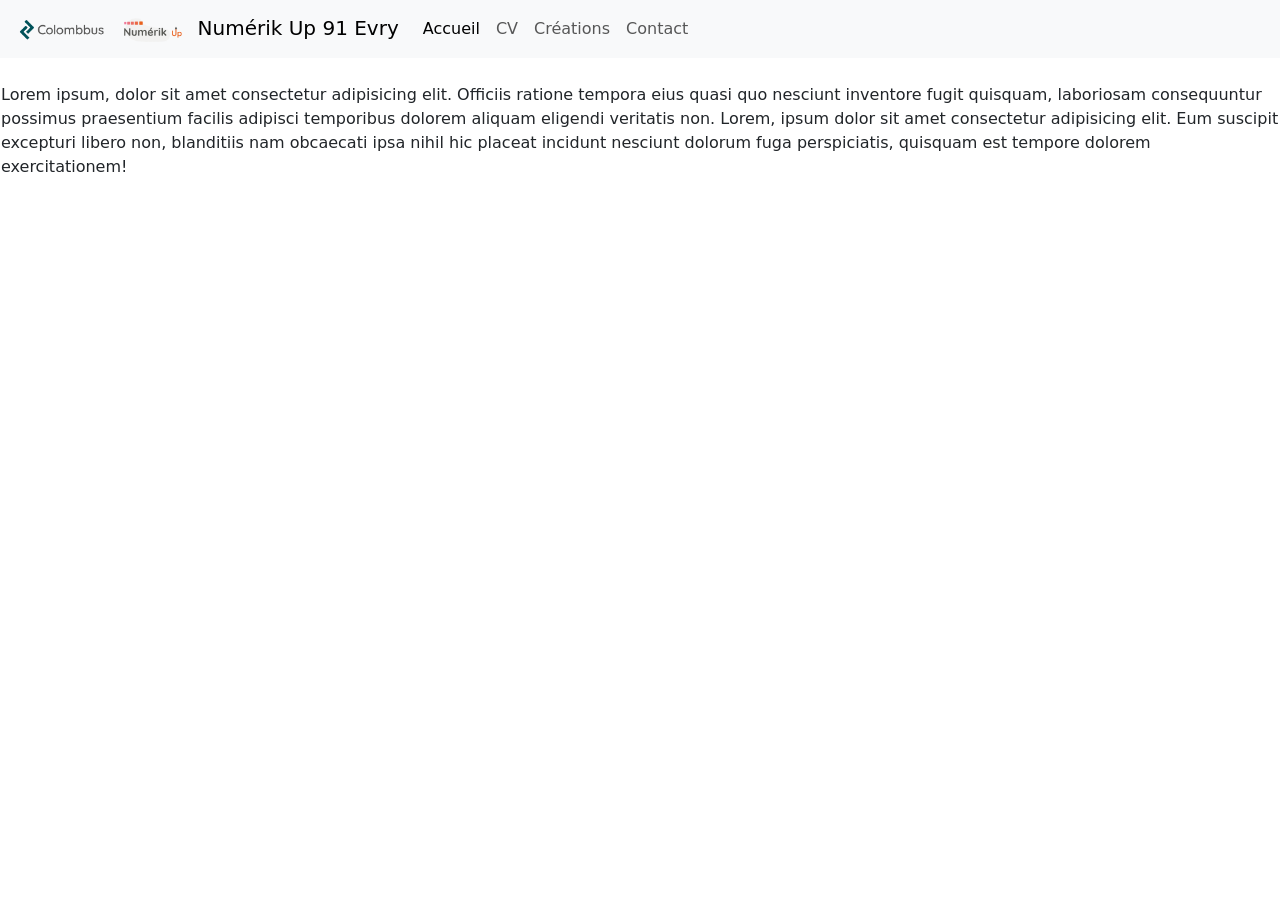
==== Numérik Up/index.html @ a215e429 "Add files via upload" ====
<!DOCTYPE html>
<html lang="fr">

<head>
    <meta charset="UTF-8">
    <meta name="viewport" content="width=device-width, initial-scale=1.0">
    <title>Numérik Up</title>
    <link rel="preconnect" href="https://fonts.googleapis.com">
    <link rel="preconnect" href="https://fonts.gstatic.com" crossorigin>
    <link
        href="https://fonts.googleapis.com/css2?family=Nunito:ital,wght@0,200..1000;1,200..1000&family=Poppins:ital,wght@0,100;0,200;0,300;0,400;0,500;0,600;0,700;0,800;0,900;1,100;1,200;1,300;1,400;1,500;1,600;1,700;1,800;1,900&family=Quicksand:wght@300..700&display=swap"
        rel="stylesheet">
    <link href="https://cdn.jsdelivr.net/npm/bootstrap@5.3.8/dist/css/bootstrap.min.css" rel="stylesheet"
        integrity="sha384-sRIl4kxILFvY47J16cr9ZwB07vP4J8+LH7qKQnuqkuIAvNWLzeN8tE5YBujZqJLB" crossorigin="anonymous">
    <link rel="stylesheet" href="https://cdn.jsdelivr.net/npm/bootstrap-icons@1.13.1/font/bootstrap-icons.min.css">
</head>

<body>
    <nav class="navbar navbar-expand-lg bg-body-tertiary">
        <div class="container-fluid">
            <a class="navbar-brand" href="Numerik Up.html">
                <img src="Logos/L_Colombbus_hor_trans (1).png" height="30">
                <img src="Logos/Numerik_Up_principal.png" height="30">
                Numérik Up 91 Evry</a>
            <button class="navbar-toggler" type="button" data-bs-toggle="collapse" data-bs-target="#navbarNav"
                aria-controls="navbarNav" aria-expanded="false" aria-label="Toggle navigation">
                <span class="navbar-toggler-icon"></span>
            </button>
            <div class="collapse navbar-collapse" id="navbarNav">
                <ul class="navbar-nav">
                    <li class="nav-item">
                        <a class="nav-link active" aria-current="page" href="Numerik Up.html">Accueil</a>
                    </li>
                    <li class="nav-item">
                        <a class="nav-link" href="cv.html">CV</a>
                    </li>
                    <li class="nav-item">
                        <a class="nav-link" href="creations.html">Créations</a>
                    </li>
                    <li class="nav-item">
                        <a class="nav-link">Contact</a>
                    </li>
                </ul>
            </div>
        </div>
    </nav>
    <br>
    <table>
        <tr>
            <td>
                <p>
                    Lorem ipsum, dolor sit amet consectetur adipisicing elit. Officiis ratione tempora eius quasi quo
                    nesciunt inventore fugit quisquam, laboriosam consequuntur possimus praesentium facilis adipisci
                    temporibus dolorem aliquam eligendi veritatis non.
                    Lorem, ipsum dolor sit amet consectetur adipisicing elit. Eum suscipit excepturi libero non,
                    blanditiis nam obcaecati ipsa nihil hic placeat incidunt nesciunt dolorum fuga perspiciatis,
                    quisquam est tempore dolorem exercitationem!
                </p>
            </td>
        </tr>
    </table>


</body>

</html>
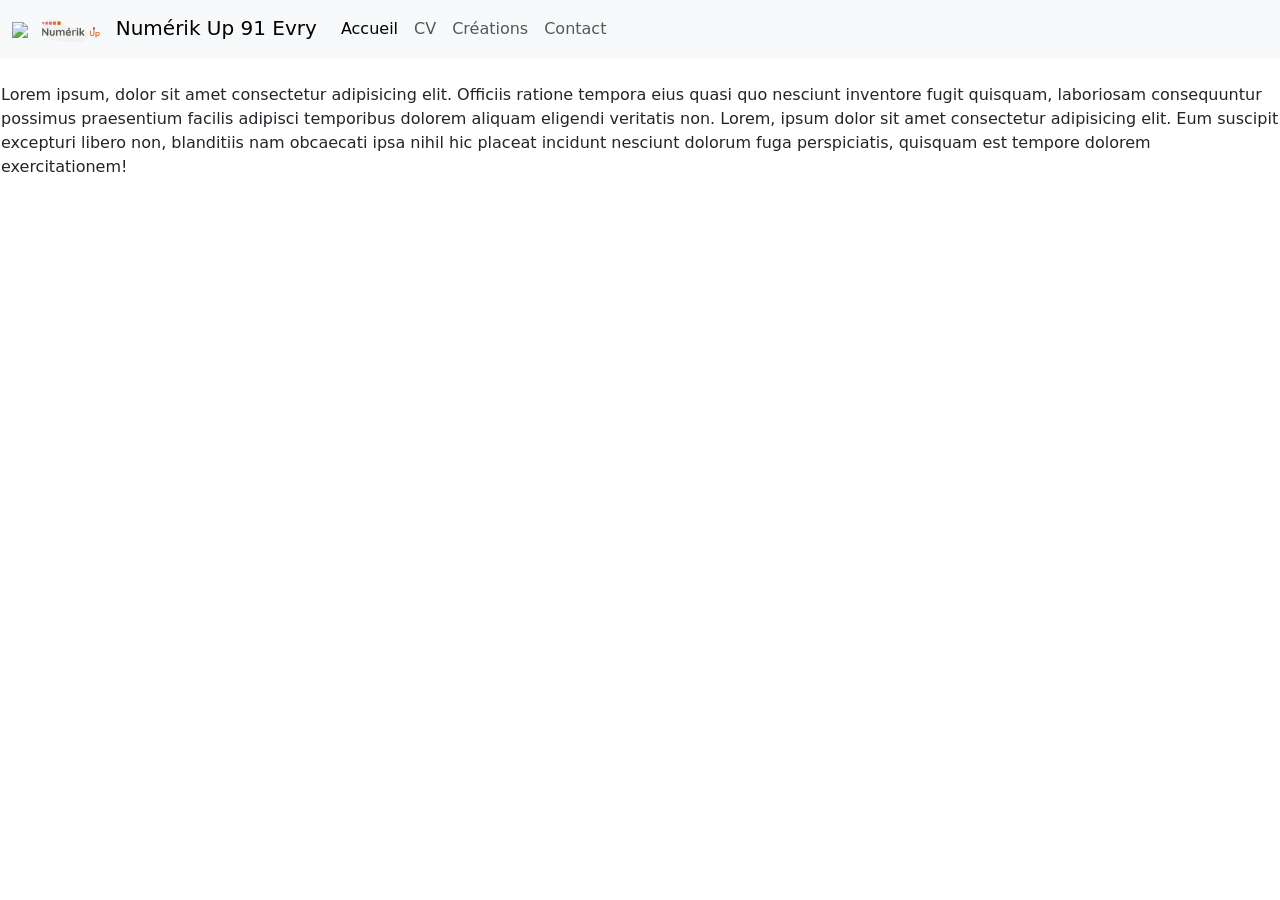
==== commit 3a38db78: "Update index.html" ====
--- a/Numérik Up/index.html
+++ b/Numérik Up/index.html
@@ -19,7 +19,7 @@
     <nav class="navbar navbar-expand-lg bg-body-tertiary">
         <div class="container-fluid">
             <a class="navbar-brand" href="Numerik Up.html">
-                <img src="Logos/L_Colombbus_hor_trans (1).png" height="30">
+                <img src="../Logos/L_Colombbus_hor_trans (1).png" height="30">
                 <img src="Logos/Numerik_Up_principal.png" height="30">
                 Numérik Up 91 Evry</a>
             <button class="navbar-toggler" type="button" data-bs-toggle="collapse" data-bs-target="#navbarNav"
@@ -63,4 +63,5 @@
 
 </body>
 
-</html>+
+</html>
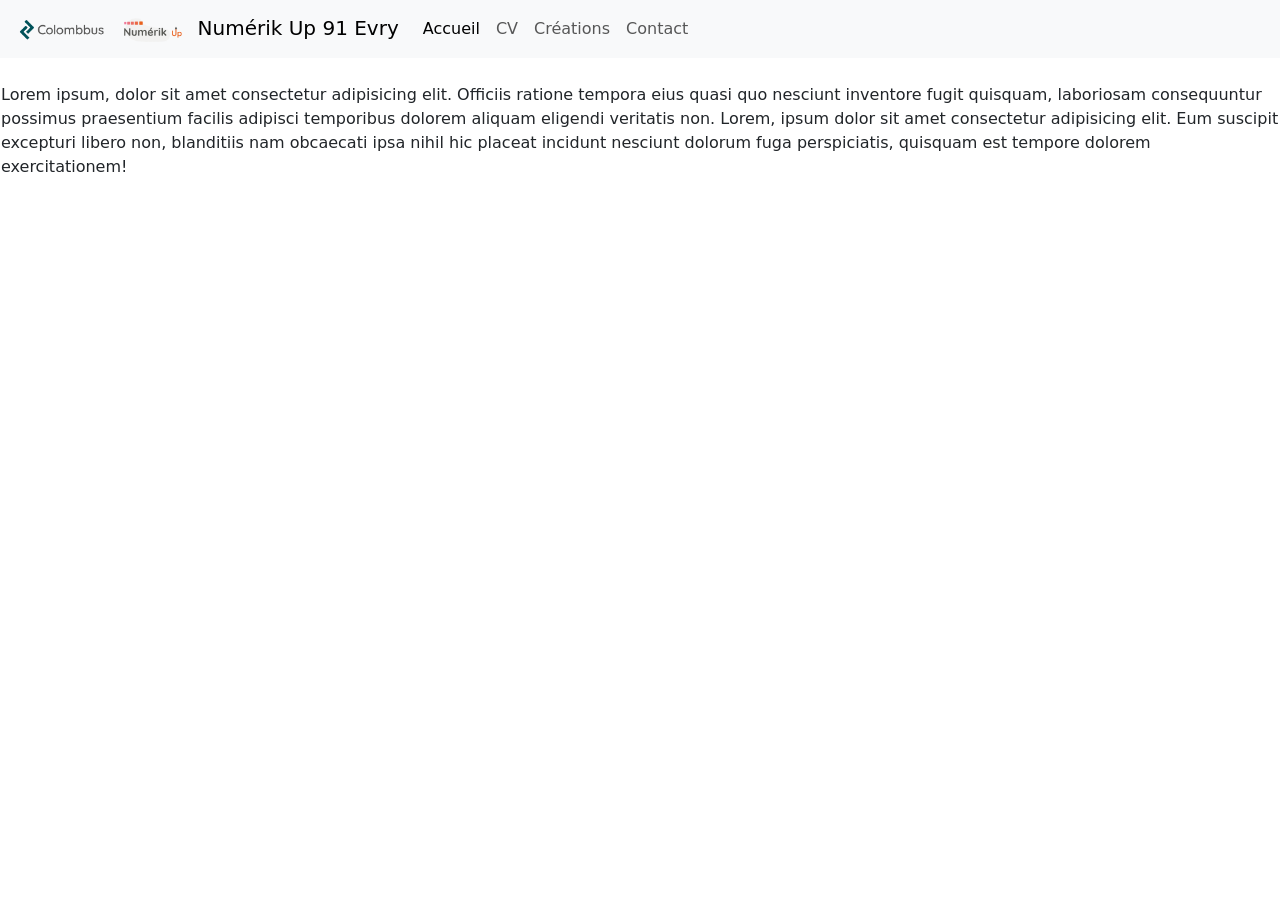
==== commit acd27e10: "Update index.html" ====
--- a/Numérik Up/index.html
+++ b/Numérik Up/index.html
@@ -19,7 +19,7 @@
     <nav class="navbar navbar-expand-lg bg-body-tertiary">
         <div class="container-fluid">
             <a class="navbar-brand" href="Numerik Up.html">
-                <img src="../Logos/L_Colombbus_hor_trans (1).png" height="30">
+                <img src="./Logos/L_Colombbus_hor_trans (1).png" height="30">
                 <img src="Logos/Numerik_Up_principal.png" height="30">
                 Numérik Up 91 Evry</a>
             <button class="navbar-toggler" type="button" data-bs-toggle="collapse" data-bs-target="#navbarNav"
@@ -65,3 +65,4 @@
 
 
 </html>
+
